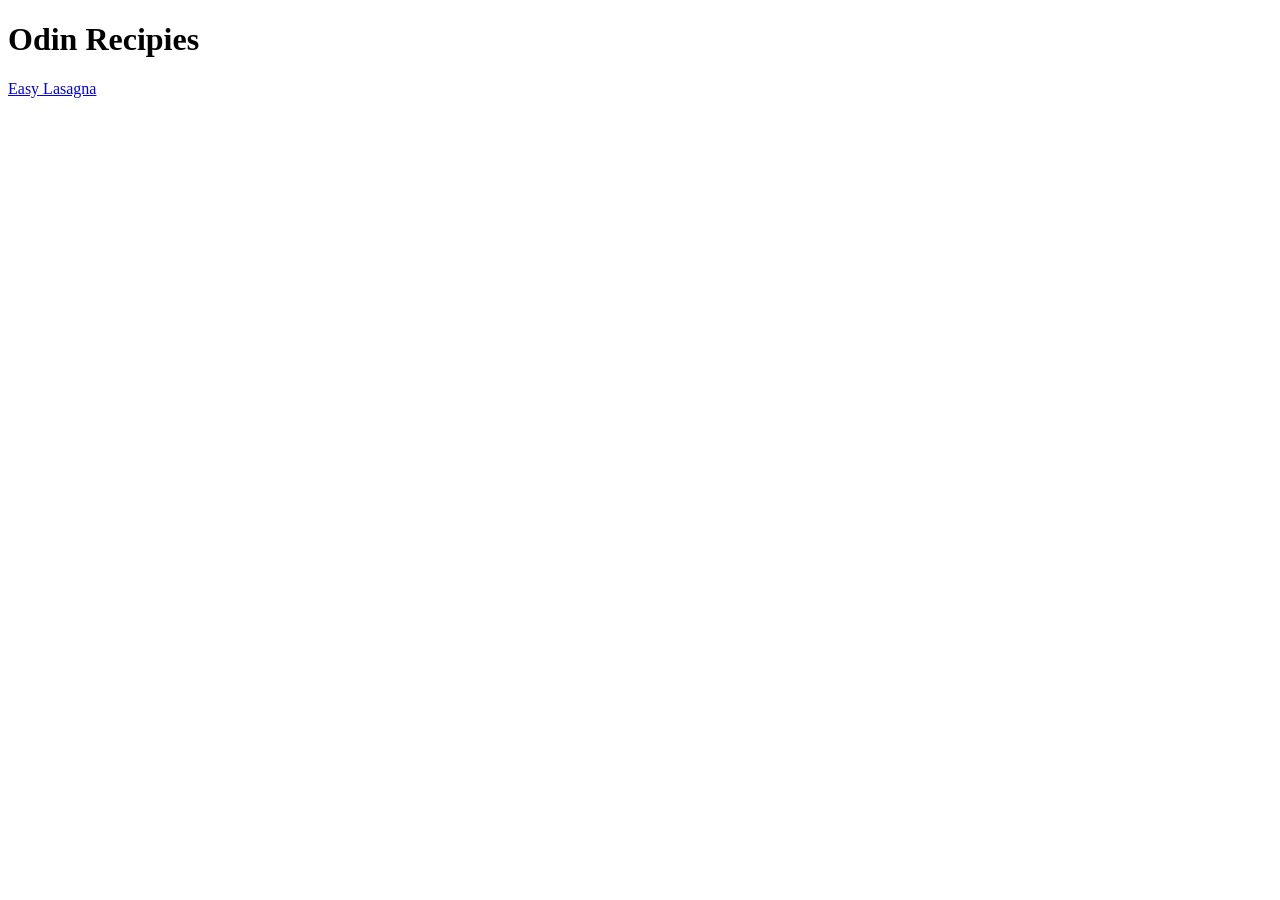
==== index.html @ 175ec030 "Initial skeleton of recipie page" ====
<!DOCTYPE html>
<html lang="en">
<head>
    <meta charset="UTF-8">
    <meta name="viewport" content="width=device-width, initial-scale=1.0">
    <title>Document</title>
</head>
<body>
    <h1>Odin Recipies</h1>
    <a href="recipies/lasagna.html">Easy Lasagna</a>
</body>
</html>
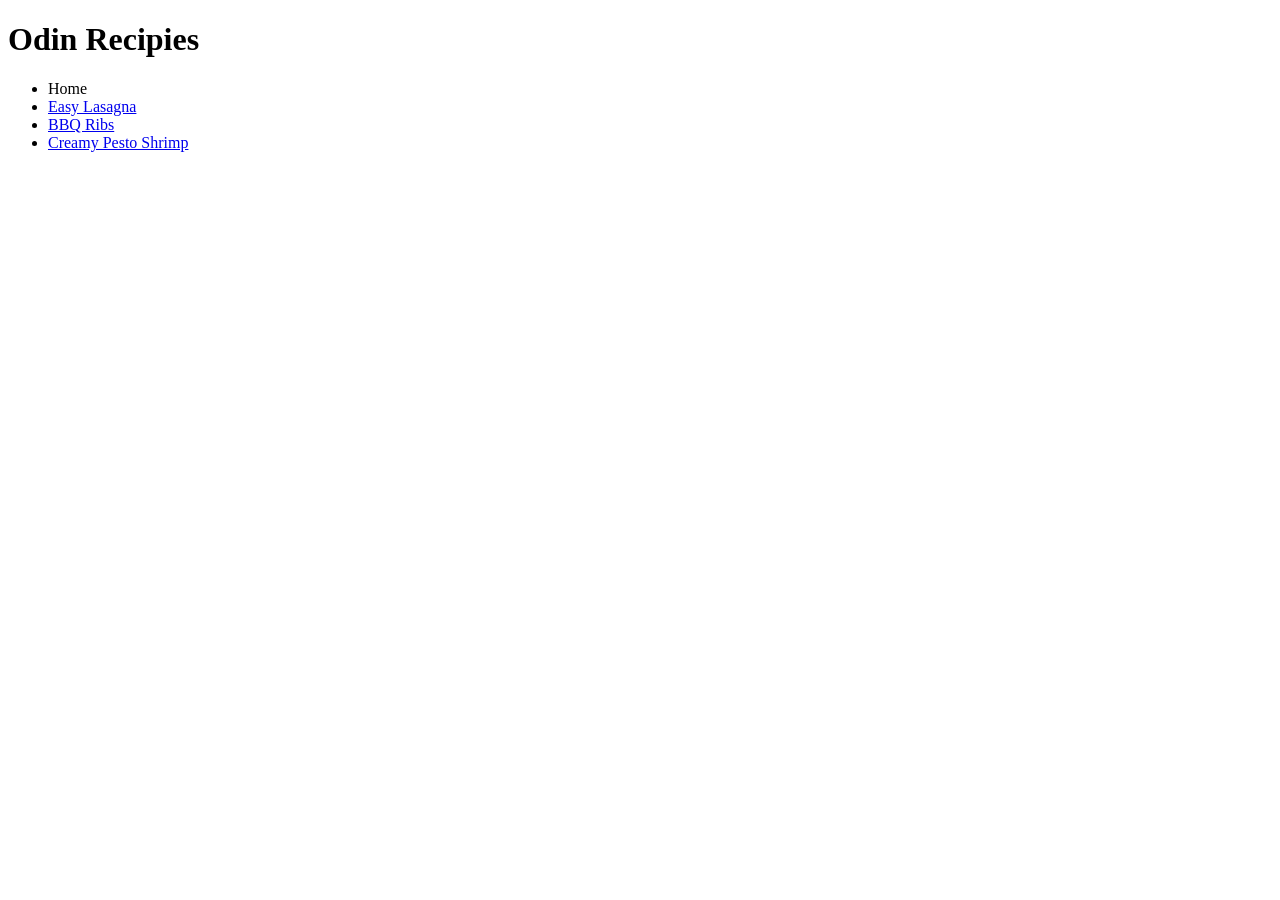
==== commit e4304daf: "Add image folder and extra recepies" ====
--- a/index.html
+++ b/index.html
@@ -7,6 +7,11 @@
 </head>
 <body>
     <h1>Odin Recipies</h1>
-    <a href="recipies/lasagna.html">Easy Lasagna</a>
+    <ul>
+    <li><a>Home</a></li>
+   <li><a href="recipies/lasagna.html">Easy Lasagna</a></li>
+   <li><a href="recipies/bbqRibs.html">BBQ Ribs</a></li>
+   <li><a href="recipies/creamyPestoShrimp.html">Creamy Pesto Shrimp</a></li>
+    </ul>
 </body>
 </html>
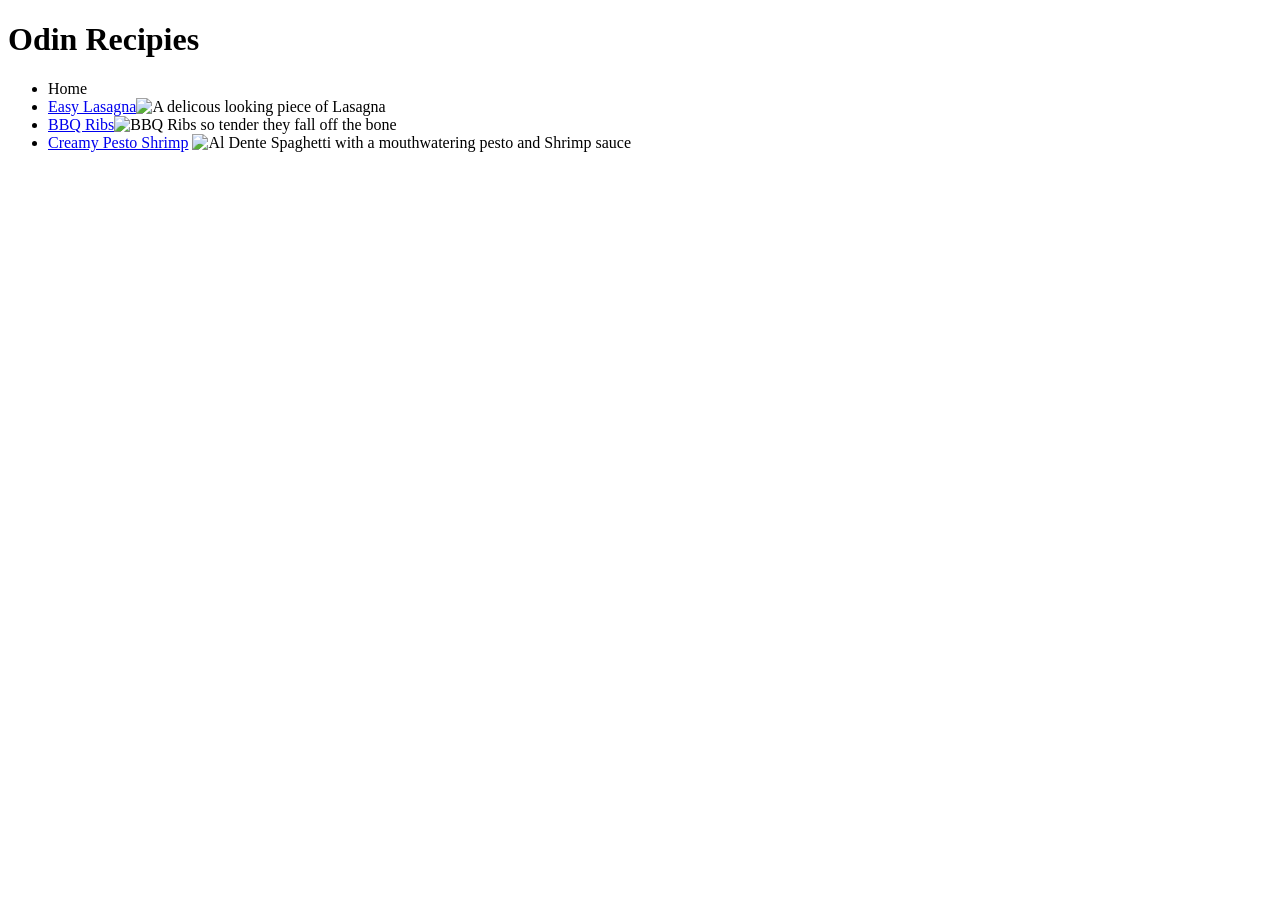
==== commit a1ae526f: "Add images to index page" ====
--- a/index.html
+++ b/index.html
@@ -9,9 +9,9 @@
     <h1>Odin Recipies</h1>
     <ul>
     <li><a>Home</a></li>
-   <li><a href="recipies/lasagna.html">Easy Lasagna</a></li>
-   <li><a href="recipies/bbqRibs.html">BBQ Ribs</a></li>
-   <li><a href="recipies/creamyPestoShrimp.html">Creamy Pesto Shrimp</a></li>
+   <li><a href="recipies/lasagna.html">Easy Lasagna</a><img src="/home/vm2/repos/odin-recipies/imgs/lasagna.jpg" alt ="A delicous looking piece of Lasagna" width="50" eight="60"/></li> 
+   <li><a href="recipies/bbqRibs.html">BBQ Ribs</a><img src="/home/vm2/repos/odin-recipies/imgs/bbqRibs.jpg" alt ="BBQ Ribs so tender they fall off the bone" width="50" height="60"/></li>
+   <li><a href="recipies/creamyPestoShrimp.html">Creamy Pesto Shrimp</a> <img src="/home/vm2/repos/odin-recipies/imgs/creamyPestoShrimp.jpg" alt ="Al Dente Spaghetti with a mouthwatering pesto and Shrimp sauce" width="50" height="60"/></li>
     </ul>
 </body>
 </html>
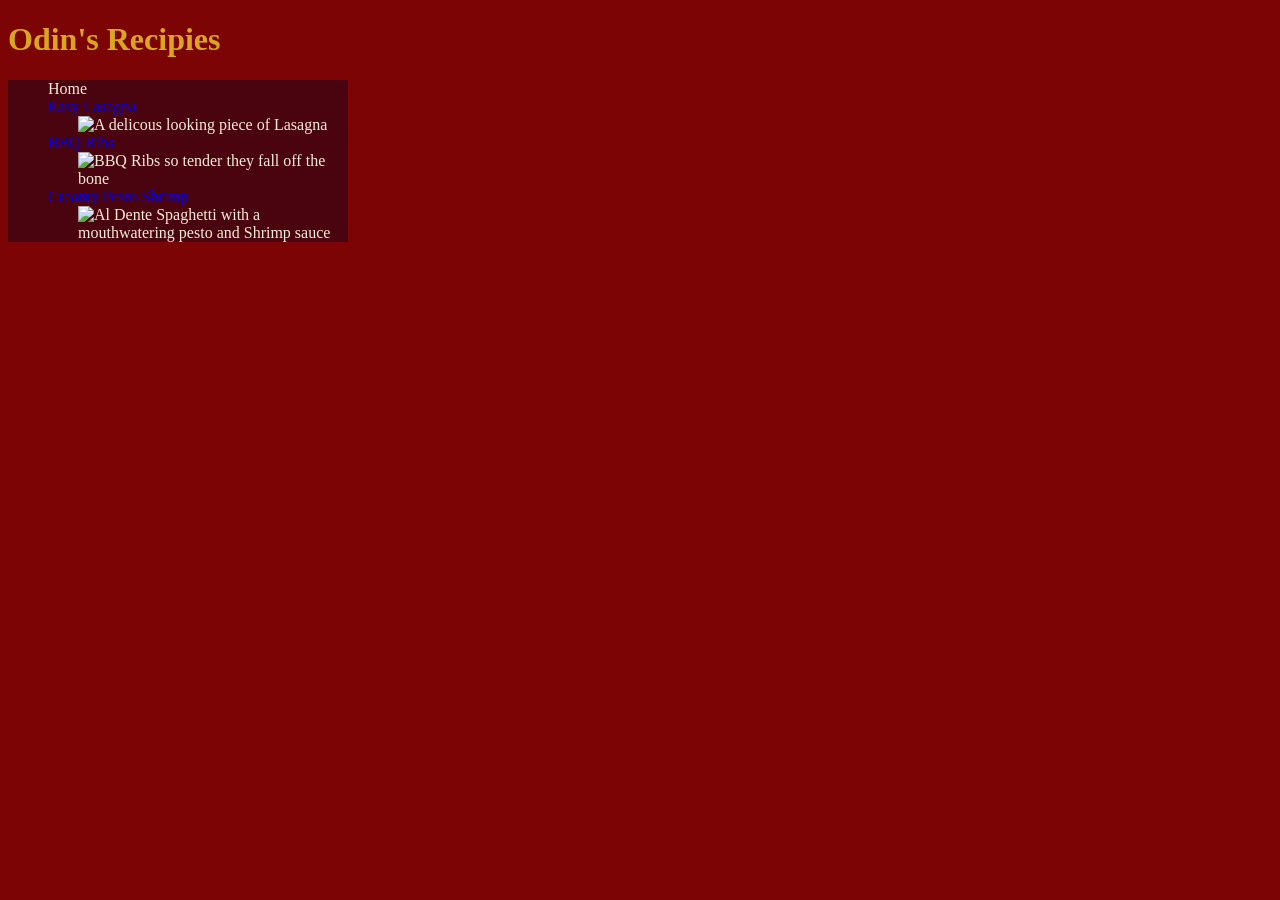
==== commit 0a8d7ffb: "Add initial CSS sytling to recipie pages" ====
--- a/index.html
+++ b/index.html
@@ -3,15 +3,16 @@
 <head>
     <meta charset="UTF-8">
     <meta name="viewport" content="width=device-width, initial-scale=1.0">
+    <link rel="stylesheet" href="style.css">
     <title>Document</title>
 </head>
 <body>
-    <h1>Odin Recipies</h1>
-    <ul>
+    <h1 class="title">Odin's Recipies</h1>
+    <ul class="list">
     <li><a>Home</a></li>
-   <li><a href="recipies/lasagna.html">Easy Lasagna</a><img src="/home/vm2/repos/odin-recipies/imgs/lasagna.jpg" alt ="A delicous looking piece of Lasagna" width="50" eight="60"/></li> 
-   <li><a href="recipies/bbqRibs.html">BBQ Ribs</a><img src="/home/vm2/repos/odin-recipies/imgs/bbqRibs.jpg" alt ="BBQ Ribs so tender they fall off the bone" width="50" height="60"/></li>
-   <li><a href="recipies/creamyPestoShrimp.html">Creamy Pesto Shrimp</a> <img src="/home/vm2/repos/odin-recipies/imgs/creamyPestoShrimp.jpg" alt ="Al Dente Spaghetti with a mouthwatering pesto and Shrimp sauce" width="50" height="60"/></li>
+   <li><a href="recipies/lasagna.html">Easy Lasagna</a><img src="https://www.allrecipes.com/thmb/g3rRZG8Pn31VONiG7vTcV1YVFWk=/0x512/filters:no_upscale():max_bytes(150000):strip_icc()/233661-chef-johns-lasagna-VAT-Beauty-4x3-a474ca30981f482fb4d4af2169139664.jpg" alt ="A delicous looking piece of Lasagna" width="50" eight="60"/></li> 
+   <li><a href="recipies/bbqRibs.html">BBQ Ribs</a><img src="https://www.allrecipes.com/thmb/2Z3U_8Q9IznaM1lj3pigx2U_chM=/0x512/filters:no_upscale():max_bytes(150000):strip_icc()/16429-southern-grilled-barbecued-ribs-4x3-1c7f7c8ade1143a291fbfdd137714ae5.jpg" alt ="BBQ Ribs so tender they fall off the bone" width="50" height="60"/></li>
+   <li><a href="recipies/creamyPestoShrimp.html">Creamy Pesto Shrimp</a> <img src="https://imagesvc.meredithcorp.io/v3/mm/image?url=https%3A%2F%2Fimages.media-allrecipes.com%2Fuserphotos%2F1089293.jpg&q=60&c=sc&poi=auto&orient=true&h=512" alt ="Al Dente Spaghetti with a mouthwatering pesto and Shrimp sauce" width="50" height="60"/></li>
     </ul>
 </body>
 </html>
--- a/style.css
+++ b/style.css
@@ -0,0 +1,12 @@
+ul {background-color: rgb(74, 4, 16);
+  list-style-type: square;
+  height: auto;
+  width: 300px;
+  display: block;  
+}
+body {background-color: rgb(125, 4, 4);}
+.title {color: goldenrod;}
+
+li { color: antiquewhite;
+display: block;}
+img {padding-left:30px; width: 50; height: 50;}
